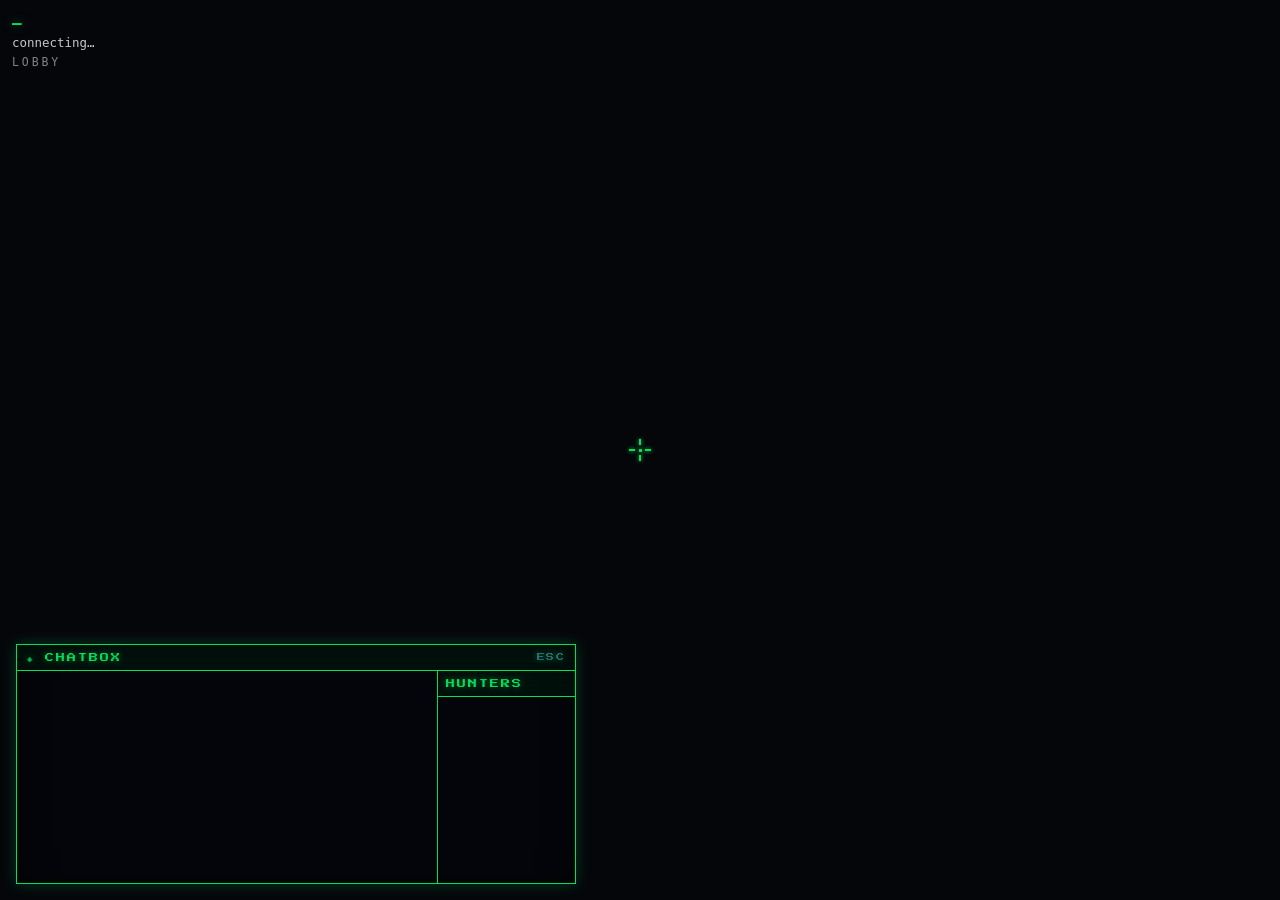
==== index.html @ 86e28a47 "Transfer-scan stage 2 fix, queue intro skip, accumulated lobby work Session changes: - Dematerialize" ====
<!doctype html>
<html lang="en">
<head>
<meta charset="utf-8" />
<meta name="viewport" content="width=device-width, initial-scale=1" />
<title>Gantz</title>
<link rel="preconnect" href="https://fonts.googleapis.com" />
<link href="https://fonts.googleapis.com/css2?family=Press+Start+2P&display=swap" rel="stylesheet" />
<link rel="stylesheet" href="style.css" />
</head>
<body>
<div id="hud">
  <div id="username">—</div>
  <div id="peers">connecting…</div>
  <div id="phase">LOBBY</div>
</div>
<div id="hint">WASD / arrows — walk · E — interact · T / Enter — chat · <a href="/3d.html" style="color:#c8142b;">[3D preview]</a></div>
<div id="chat">
  <div id="chat-header">
    <span id="chat-title">◈ CHATBOX</span>
    <span id="chat-esc-hint">ESC</span>
  </div>
  <div id="chat-body">
    <div id="chat-log-wrap">
      <div id="chat-log"></div>
    </div>
    <div id="chat-hunters">
      <div id="chat-hunters-hdr">HUNTERS</div>
      <div id="chat-hunters-list"></div>
    </div>
  </div>
  <form id="chat-form" autocomplete="off" style="display: none;">
    <input id="chat-input" type="text" maxlength="200" autocomplete="off" spellcheck="false" placeholder="Send a message…" />
    <button type="submit" id="chat-send-btn">SEND</button>
  </form>
</div>
<div id="gantz-menu" style="display: none;">
  <div class="menu-box">
    <div class="menu-logo">GANTZ</div>
    <div class="menu-subtitle">the black sphere addresses you</div>
    <div class="menu-options">
      <button id="menu-ready" class="menu-btn">Ready for Mission</button>
      <button id="menu-shop" class="menu-btn">Hundred Point Menu</button>
      <button id="menu-points" class="menu-btn">View Points</button>
    </div>
    <div class="menu-panel" id="menu-panel"></div>
    <div class="menu-footer">[ESC] or [E] to close</div>
  </div>
</div>
<div id="phase-overlay" class="phase-overlay" style="display: none;">
  <div class="po-box">
    <div class="po-label" id="po-label">BRIEFING</div>
    <div class="po-mission" id="po-mission">MISSION 1</div>
    <div class="po-divider"></div>
    <div class="po-content" id="po-content"></div>
    <div class="po-count" id="po-count"></div>
  </div>
</div>
<!-- legacy HUD stubs kept (hidden) because game.js still references them -->
<div id="mission-hud" style="display:none;">
  <span id="mh-timer"></span><span id="mh-info"></span><span id="mh-targets"></span>
</div>
<div id="weapon-hud" style="display:none;">
  <span id="wh-weapon"></span><span id="wh-points"></span>
</div>
<div id="toast-log"></div>

<!-- ─── Gantz Neural HUD ──────────────────────────────────────────── -->
<div id="gz-hud" data-view="fps" data-active="0" aria-hidden="true">

  <!-- SVG barrel distortion filter (FPS visor curve) -->
  <svg id="gz-visor-filter" aria-hidden="true">
    <defs>
      <filter id="gz-barrel">
        <feTurbulence type="fractalNoise" baseFrequency="0.02" numOctaves="1" seed="3"/>
        <feDisplacementMap in="SourceGraphic" scale="8"/>
      </filter>
    </defs>
  </svg>

  <!-- FPS visor chrome (vignette + scanlines + corner brackets) -->
  <div class="gz-visor">
    <div class="gz-vignette"></div>
    <div class="gz-scanlines"></div>
    <div class="gz-corner gz-tl"></div>
    <div class="gz-corner gz-tr"></div>
    <div class="gz-corner gz-bl"></div>
    <div class="gz-corner gz-br"></div>
  </div>

  <!-- TOP-LEFT : identity / phase -->
  <div class="gz-panel gz-ident" data-zone="tl">
    <div class="gz-ident-name" id="gz-ident-name">—</div>
    <div class="gz-ident-phase" id="gz-ident-phase">LOBBY</div>
    <div class="gz-ident-peers" id="gz-ident-peers"></div>
  </div>

  <!-- TOP-CENTER : chrono + transmission banner -->
  <div class="gz-panel gz-chrono" data-zone="tc">
    <div class="gz-chrono-head">
      <span class="gz-chrono-glyph">◢</span>
      <span>TIME LEFT</span>
      <span class="gz-chrono-modifier" id="gz-chrono-mod"></span>
    </div>
    <div class="gz-chrono-time">
      <span class="gz-chrono-digits" id="gz-chrono-digits">00:00</span><span class="gz-chrono-centi" id="gz-chrono-centi">.00</span>
    </div>
    <div class="gz-tx" id="gz-tx" aria-hidden="true">
      <div class="gz-tx-head">◈ GANTZ TRANSMISSION <span class="gz-tx-id" id="gz-tx-id">00:00:00</span></div>
      <div class="gz-tx-body" id="gz-tx-body"></div>
    </div>
  </div>

  <!-- BOTTOM-LEFT : target dossier -->
  <div class="gz-panel gz-dossier" data-zone="bl">
    <div class="gz-dossier-head">
      <span>TARGET</span>
      <span id="gz-dossier-count">0 / 0</span>
    </div>
    <canvas class="gz-dossier-portrait" id="gz-dossier-portrait" width="128" height="160"></canvas>
    <div class="gz-dossier-name" id="gz-dossier-name">—</div>
    <div class="gz-dossier-threat">
      <div class="gz-dossier-threat-label">THREAT</div>
      <div class="gz-dossier-threat-bar"><div id="gz-dossier-threat-fill"></div></div>
    </div>
    <div class="gz-dossier-status" id="gz-dossier-status">TRACKING</div>
  </div>

  <!-- TOP-RIGHT : radar -->
  <div class="gz-panel gz-radar" data-zone="tr">
    <canvas class="gz-radar-canvas" id="gz-radar-canvas" width="220" height="220"></canvas>
    <div class="gz-radar-head">
      <span>RADAR</span>
      <span class="gz-radar-scale" id="gz-radar-scale">30m</span>
    </div>
    <div class="gz-ambient" id="gz-ambient"></div>
  </div>

  <!-- BOTTOM-RIGHT : weapon + charge bar + points -->
  <div class="gz-panel gz-weapon" data-zone="br">
    <div class="gz-points-wrap">
      <div class="gz-points-label">POINTS</div>
      <div class="gz-points-value" id="gz-points-value">0</div>
      <div class="gz-points-delta" id="gz-points-delta"></div>
    </div>
    <div class="gz-weapon-name" id="gz-weapon-name">—</div>
    <div class="gz-weapon-state" id="gz-weapon-state">READY</div>
    <div class="gz-weapon-bar">
      <div class="gz-weapon-bar-fill" id="gz-weapon-bar-fill"></div>
      <div class="gz-weapon-bar-scan"></div>
    </div>
  </div>

  <!-- CENTER : reticle + civilian warning halo -->
  <div class="gz-reticle" id="gz-reticle" data-warn="idle">
    <div class="gz-reticle-dot"></div>
    <div class="gz-reticle-tick gz-t-top"></div>
    <div class="gz-reticle-tick gz-t-bottom"></div>
    <div class="gz-reticle-tick gz-t-left"></div>
    <div class="gz-reticle-tick gz-t-right"></div>
    <svg class="gz-reticle-arc" viewBox="0 0 100 100" aria-hidden="true">
      <circle cx="50" cy="50" r="30" />
    </svg>
    <div class="gz-reticle-label" id="gz-reticle-label"></div>
  </div>

  <!-- EDGE vignette used for civilian warning FIRE_ON_HUMAN -->
  <div class="gz-screen-flash" id="gz-screen-flash"></div>
  <div class="gz-screen-edge" id="gz-screen-edge"></div>

  <!-- World-space detonation countdown badges (filled by JS) -->
  <div class="gz-world-badges" id="gz-world-badges"></div>
</div>
<div id="gantz-prompt" class="world-prompt" style="display: none;">[E] Talk to Gantz</div>
<div id="door-prompt" class="world-prompt" style="display: none;">[E] Open door</div>
<div id="portal-prompt" class="world-prompt" style="display: none;">[E] Enter Jam Portal</div>
<div id="spectate-prompt" class="world-prompt spectate" style="display: none;"></div>
<div id="gun-flash"></div>
<canvas id="game"></canvas>
<script src="portal.js"></script>
<script type="module" src="game.js"></script>
</body>
</html>
---- style.css ----
:root {
  --bg: #05060a;
  --ink: #e8e8ee;
  --accent: #c8142b;
  --accent-dim: #5a0b15;
  --grid: #0e1320;
}

* { box-sizing: border-box; }

html, body {
  margin: 0;
  padding: 0;
  background: var(--bg);
  color: var(--ink);
  font-family: ui-monospace, Menlo, Consolas, monospace;
  height: 100%;
  overflow: hidden;
}

#game {
  position: fixed;
  inset: 0;
  width: 100vw;
  height: 100vh;
  display: block;
  background: var(--bg);
  cursor: crosshair;
}

#hud {
  position: fixed;
  top: 0.75rem;
  left: 0.75rem;
  font-size: 0.85rem;
  z-index: 10;
  pointer-events: none;
  line-height: 1.4;
}

/* When the new Gantz HUD is active (mission), hide the legacy HUD to avoid
   stacking two identity/phase panels in the top-left. */
#gz-hud[data-active="1"] ~ #hud,
body:has(#gz-hud[data-active="1"]) #hud {
  display: none;
}

#username {
  font-weight: 700;
  color: #00e05a;
  font-size: 1rem;
  text-shadow: 0 0 10px rgba(0, 224, 90, 0.55);
  letter-spacing: 0.06em;
}

#peers {
  opacity: 0.85;
  font-size: 0.78rem;
}

#peers.offline {
  color: #ff6b6b;
  opacity: 1;
}

#phase {
  margin-top: 0.15rem;
  font-size: 0.72rem;
  opacity: 0.55;
  letter-spacing: 0.25em;
}

#hint {
  display: none !important;
}

#gun-flash {
  position: fixed;
  inset: 0;
  pointer-events: none;
  opacity: 0;
  background: rgba(68, 170, 255, 0.18);
  z-index: 50;
}
@keyframes gunFlash {
  0%   { opacity: 1; }
  100% { opacity: 0; }
}
#gun-flash.active {
  animation: gunFlash 0.12s ease-out forwards;
}

/* Dynamic Gantz-green crosshair.
   --spread is updated per-frame from game.js: bumps up when firing, decays
   smoothly back to 0 when not. Each of the four ticks is pushed outward from
   center by (base gap + --spread). */
#crosshair { display: none !important; } /* replaced by #gz-reticle */
#crosshair.legacy-unused {
  --spread: 0px;
  --chg: #00e05a;
  position: fixed;
  left: 50%;
  top: 50%;
  width: 0;
  height: 0;
  z-index: 6;
  pointer-events: none;
}
#crosshair .ch-dot {
  position: absolute;
  left: -1px; top: -1px;
  width: 2px; height: 2px;
  background: var(--chg);
  box-shadow: 0 0 4px var(--chg);
}
#crosshair .ch-tick {
  position: absolute;
  background: var(--chg);
  box-shadow: 0 0 4px rgba(0, 224, 90, 0.7);
}
/* vertical ticks (top/bottom): 1.5px wide × 5px tall, gap 4px from center */
#crosshair .ch-top,
#crosshair .ch-bottom {
  width: 1.5px;
  height: 5px;
  left: -0.75px;
}
#crosshair .ch-top    { top: calc(-5px - 4px - var(--spread)); }
#crosshair .ch-bottom { top: calc(4px + var(--spread)); }
/* horizontal ticks (left/right): 5px wide × 1.5px tall */
#crosshair .ch-left,
#crosshair .ch-right {
  width: 5px;
  height: 1.5px;
  top: -0.75px;
}
#crosshair .ch-left  { left: calc(-5px - 4px - var(--spread)); }
#crosshair .ch-right { left: calc(4px + var(--spread)); }

.world-prompt {
  position: fixed;
  left: 50%;
  top: 55%;
  transform: translate(-50%, -50%);
  z-index: 8;
  pointer-events: none;
  background: rgba(5, 6, 10, 0.8);
  border: 1px solid #00e05a;
  color: #00e05a;
  padding: 0.4rem 0.8rem;
  font-family: ui-monospace, Menlo, Consolas, monospace;
  font-size: 0.9rem;
  font-weight: 700;
  letter-spacing: 0.15em;
  text-shadow: 0 0 10px rgba(0, 224, 90, 0.55);
  animation: promptPulse 1.2s ease-in-out infinite;
}

.world-prompt.spectate {
  border-color: #ff7080;
  color: #ff9aa5;
  animation: none;
  bottom: 28%;
  font-size: 0.85rem;
}

@keyframes promptPulse {
  0%, 100% { opacity: 0.6; }
  50%      { opacity: 1; }
}

/* ── Chat box — Gantz HUD panel (fades after 7s inactivity) ─────── */
#chat {
  position: fixed;
  bottom: 1rem;
  left: 1rem;
  width: 560px;
  z-index: 10;
  pointer-events: auto;
  font-family: 'Press Start 2P', ui-monospace, Menlo, Consolas, monospace;
  font-size: 11px;
  line-height: 1.45;
  letter-spacing: 0.04em;
  background: var(--gz-panel-bg);
  border: 1px solid var(--gz-panel-br);
  box-shadow: 0 0 14px var(--gz-glow), inset 0 0 30px rgba(0, 0, 0, 0.5);
  backdrop-filter: blur(1px);
  color: var(--gz-ink);
  opacity: 1;
  transition: opacity 1.2s ease;
}
#chat.chat-faded {
  opacity: 0;
  pointer-events: none;
}

/* Scanline overlay — matches .gz-panel::before */
#chat::before {
  content: '';
  position: absolute;
  inset: 0;
  background: repeating-linear-gradient(
    0deg,
    transparent 0, transparent 3px,
    rgba(0, 0, 0, 0.18) 3px, rgba(0, 0, 0, 0.18) 4px
  );
  pointer-events: none;
  mix-blend-mode: multiply;
  opacity: 0.45;
  z-index: 20;
}

/* Header bar */
#chat-header {
  display: flex;
  justify-content: space-between;
  align-items: center;
  padding: 6px 10px;
  border-bottom: 1px solid var(--gz-panel-br);
  background: rgba(0, 35, 15, 0.35);
  color: var(--gz-green);
  font-size: 9px;
  letter-spacing: 0.22em;
  text-transform: uppercase;
  text-shadow: 0 0 6px rgba(0, 224, 90, 0.5);
  position: relative;
  z-index: 1;
}
#chat-esc-hint { color: var(--gz-cyan-dim); font-size: 8px; letter-spacing: 0.18em; }

/* Body: log + hunters sidebar */
#chat-body {
  display: flex;
  flex-direction: row;
  position: relative;
  z-index: 1;
}

/* Scrollable message area */
#chat-log-wrap {
  flex: 1;
  height: 13.25rem;  /* ~8 message rows visible; scrolls beyond that */
  overflow-y: auto;
  pointer-events: auto;
  scrollbar-width: thin;
  scrollbar-color: rgba(0,224,90,0.35) rgba(0,0,0,0.4);
}
#chat-log-wrap::-webkit-scrollbar { width: 4px; }
#chat-log-wrap::-webkit-scrollbar-track { background: rgba(0,0,0,0.4); }
#chat-log-wrap::-webkit-scrollbar-thumb { background: rgba(0,224,90,0.4); border-radius: 0; }

#chat-log {
  display: flex;
  flex-direction: column;
  gap: 0.10rem;
  padding: 0.3rem 0.4rem;
}

/* Individual messages */
.chat-msg {
  color: var(--gz-ink);
  padding: 3px 6px;
  border-left: 2px solid var(--gz-panel-br);
  word-break: break-word;
}
.chat-ts {
  color: var(--gz-cyan-dim);
  font-size: 8px;
  letter-spacing: 0.08em;
  margin-right: 0.3rem;
}
.chat-u {
  font-weight: 700;
  letter-spacing: 0.06em;
}
.chat-msg.chat-system {
  border-left-color: #666;
  color: #888;
  font-style: italic;
}

/* Hunters sidebar */
#chat-hunters {
  display: flex;
  flex-direction: column;
  width: 138px;
  min-width: 138px;
  border-left: 1px solid var(--gz-panel-br);
}
#chat-hunters-hdr {
  padding: 6px 8px;
  border-bottom: 1px solid var(--gz-panel-br);
  color: var(--gz-green);
  font-size: 9px;
  letter-spacing: 0.22em;
  text-transform: uppercase;
  background: rgba(0, 35, 15, 0.35);
  text-shadow: 0 0 6px rgba(0, 224, 90, 0.5);
}
#chat-hunters-list {
  flex: 1;
  overflow-y: auto;
  padding: 0.3rem 0.45rem;
  display: flex;
  flex-direction: column;
  gap: 0.20rem;
  scrollbar-width: thin;
  scrollbar-color: rgba(0,224,90,0.3) transparent;
}
.chat-hunter {
  font-size: 0.73rem;
  padding: 0.10rem 0;
  white-space: nowrap;
  overflow: hidden;
  text-overflow: ellipsis;
  display: flex;
  align-items: center;
  gap: 0.25rem;
}
.hunter-icon {
  flex-shrink: 0;
  font-style: normal;
}
.chat-hunter-local {
  color: var(--g-bright) !important;
  font-weight: 700;
}

/* Input form — hidden until T is pressed */
#chat-form {
  pointer-events: auto;
  margin: 0;
  display: none;
  flex-direction: row;
  border-top: 1px solid var(--gz-panel-br);
  position: relative;
  z-index: 1;
}
#chat-input {
  flex: 1;
  background: rgba(0, 8, 4, 0.9);
  border: none;
  border-right: 1px solid var(--gz-panel-br);
  color: var(--gz-green);
  font-family: inherit;
  font-size: 10px;
  letter-spacing: 0.05em;
  padding: 8px 10px;
  outline: none;
  caret-color: var(--gz-green);
}
#chat-input::placeholder { color: var(--gz-cyan-dim); opacity: 1; letter-spacing: 0.12em; }
#chat-input:focus        { background: rgba(0, 14, 7, 0.95); }
#chat-send-btn {
  background: transparent;
  border: none;
  color: var(--gz-green);
  font-family: inherit;
  font-size: 9px;
  letter-spacing: 0.22em;
  padding: 8px 12px;
  cursor: pointer;
  text-transform: uppercase;
  text-shadow: 0 0 6px rgba(0, 224, 90, 0.5);
  transition: background 80ms, color 80ms;
}
#chat-send-btn:hover { background: var(--gz-green); color: #000; text-shadow: none; }


/* ── Gantz menu — CRT terminal aesthetic ─────────────────────────── */
:root {
  --g: #00e05a;          /* phosphor green */
  --g-dim: #006628;      /* dim green */
  --g-bright: #80ffb0;   /* highlight green */
  --g-glow: rgba(0,224,90,0.35);
}

@keyframes crt-flicker {
  0%,89%,91%,93%,100% { opacity: 1; }
  90%  { opacity: 0.94; }
  92%  { opacity: 0.97; }
}

@keyframes blink {
  0%,49% { opacity: 1; } 50%,100% { opacity: 0; }
}

#gantz-menu {
  /* Menu is now rendered on the ball canvas — always hide the HTML panel. */
  display: none !important;
}

.menu-box {
  position: relative;
  pointer-events: auto;
  width: 100%;
  max-height: 80vh;
  overflow: auto;
  background: #000;
  border: 1px solid var(--g);
  box-shadow: 0 0 0 1px #000, 0 0 30px var(--g-glow), inset 0 0 60px rgba(0,0,0,0.8);
  padding: 2rem 2rem 1.4rem;
  font-family: ui-monospace, Menlo, Consolas, monospace;
  color: var(--g);
  animation: crt-flicker 12s infinite;
  scrollbar-width: thin;
  scrollbar-color: var(--g-dim) #000;
}

/* Scanline overlay */
.menu-box::after {
  content: '';
  position: absolute;
  inset: 0;
  background: repeating-linear-gradient(
    0deg,
    transparent,
    transparent 3px,
    rgba(0,0,0,0.18) 3px,
    rgba(0,0,0,0.18) 4px
  );
  pointer-events: none;
  z-index: 10;
}

.menu-logo {
  font-size: 2.4rem;
  font-weight: 900;
  letter-spacing: 0.55em;
  color: var(--g-bright);
  text-align: center;
  text-shadow: 0 0 8px var(--g-bright), 0 0 30px var(--g-glow);
  padding-right: 0.55em; /* compensate letter-spacing */
}

.menu-subtitle {
  text-align: center;
  font-size: 0.70rem;
  color: var(--g-dim);
  letter-spacing: 0.22em;
  margin-top: 0.2rem;
  margin-bottom: 0.5rem;
}

/* Divider line */
.menu-box hr, .menu-divider {
  border: none;
  border-top: 1px solid var(--g-dim);
  margin: 0.8rem 0;
}

.menu-options {
  display: flex;
  flex-direction: column;
  gap: 0;
  margin-bottom: 0;
  border: 1px solid var(--g-dim);
}

.menu-btn {
  background: transparent;
  border: none;
  border-bottom: 1px solid var(--g-dim);
  color: var(--g);
  font-family: inherit;
  font-size: 0.88rem;
  padding: 0.6rem 0.9rem;
  cursor: pointer;
  text-align: left;
  letter-spacing: 0.10em;
  text-transform: uppercase;
  transition: background 60ms, color 60ms;
  position: relative;
}
.menu-btn:last-child { border-bottom: none; }

.menu-btn::before {
  content: '> ';
  color: var(--g-dim);
}

.menu-btn:hover {
  background: var(--g);
  color: #000;
}
.menu-btn:hover::before { color: #000; }

.menu-btn.active {
  background: rgba(0,224,90,0.12);
  color: var(--g-bright);
}
.menu-btn.active::before { color: var(--g-bright); }

.menu-btn:disabled {
  opacity: 0.28;
  cursor: not-allowed;
}
.menu-btn:disabled:hover {
  background: transparent;
  color: var(--g);
}
.menu-btn:disabled:hover::before { color: var(--g-dim); }

.menu-panel {
  min-height: 100px;
  border: 1px solid var(--g-dim);
  border-top: none;
  padding: 0.75rem 0.9rem;
  font-size: 0.82rem;
  line-height: 1.55;
  color: var(--g);
}

.menu-section-title {
  font-size: 0.72rem;
  letter-spacing: 0.32em;
  color: var(--g-dim);
  text-transform: uppercase;
  margin-bottom: 0.6rem;
  border-bottom: 1px solid var(--g-dim);
  padding-bottom: 0.3rem;
}

.menu-info { font-size: 0.83rem; color: var(--g); }
.menu-info.dim { color: var(--g-dim); font-size: 0.76rem; margin-bottom: 0.5rem; }
.menu-hint { color: var(--g-dim); font-size: 0.76rem; }
.menu-hint::before { content: '_ '; animation: blink 1.1s step-end infinite; }
.menu-info .accent { color: var(--g-bright); font-weight: 700; }

.pt-list {
  display: flex;
  flex-direction: column;
  gap: 0;
  margin-top: 0.5rem;
  font-size: 0.80rem;
  border: 1px solid var(--g-dim);
}

.pt-row {
  display: grid;
  grid-template-columns: 1fr auto 72px;
  gap: 0.8rem;
  padding: 0.3rem 0.5rem;
  border-bottom: 1px solid rgba(0,102,40,0.4);
}
.pt-row:last-child { border-bottom: none; }

.pt-row.self  { background: rgba(0,224,90,0.07); color: var(--g-bright); }
.pt-row.human { color: var(--g); }
.pt-row.npc   { color: var(--g-dim); }

.pt-points { color: var(--g-bright); font-weight: 700; }
.pt-ready  { color: var(--g-dim); text-align: right; letter-spacing: 0.15em; }
.pt-ready.on { color: var(--g-bright); }

.menu-footer {
  margin-top: 0.75rem;
  text-align: right;
  color: var(--g-dim);
  font-size: 0.68rem;
  letter-spacing: 0.22em;
  text-transform: uppercase;
}

.shop-list {
  display: flex;
  flex-direction: column;
  gap: 0;
  margin: 0.5rem 0;
  border: 1px solid var(--g-dim);
}

.shop-btn {
  pointer-events: auto;
  display: grid;
  grid-template-columns: 1fr auto;
  align-items: center;
  gap: 0.5rem;
  background: transparent;
  border: none;
  border-bottom: 1px solid rgba(0,102,40,0.5);
  color: var(--g);
  font-family: inherit;
  font-size: 0.83rem;
  padding: 0.5rem 0.7rem;
  cursor: pointer;
  transition: background 60ms, color 60ms;
  letter-spacing: 0.06em;
  text-align: left;
}
.shop-btn:last-child { border-bottom: none; }
.shop-btn::before { content: '> '; color: var(--g-dim); }
.shop-btn:hover { background: var(--g); color: #000; }
.shop-btn:hover::before { color: #000; }
.shop-btn:hover .sb-cost { color: #000; }
.shop-btn:disabled, .shop-btn.disabled { opacity: 0.28; cursor: not-allowed; }
.shop-btn:disabled:hover { background: transparent; color: var(--g); }

.sb-cost { color: var(--g-bright); font-weight: 700; }

.shop-result {
  margin-top: 0.5rem;
  padding: 0.3rem 0.6rem;
  font-size: 0.78rem;
  min-height: 1.2rem;
  border-left: 2px solid transparent;
}
.shop-result.ok  { color: var(--g-bright); border-left-color: var(--g-bright); }
.shop-result.bad { color: #ff4455; border-left-color: #ff4455; }

/* Phase overlay (briefing / debrief) — content moved to ball canvas */
#phase-overlay { display: none !important; }
.phase-overlay {
  position: fixed;
  inset: 0;
  z-index: 15;
  pointer-events: none;
  display: flex;
  align-items: center;
  justify-content: center;
  background: rgba(3, 4, 8, 0.45);
  backdrop-filter: blur(2px);
  animation: poFade 180ms ease-out;
}

@keyframes poFade {
  from { opacity: 0; transform: scale(0.98); }
  to   { opacity: 1; transform: scale(1); }
}

.po-box {
  width: min(540px, 92vw);
  background: linear-gradient(180deg, #080a14 0%, #04050a 100%);
  border: 1px solid var(--accent);
  box-shadow: 0 0 40px rgba(200, 20, 43, 0.35);
  padding: 1.4rem 1.6rem 1.1rem;
  color: var(--ink);
  font-family: ui-monospace, Menlo, Consolas, monospace;
}

.po-label {
  font-size: 0.78rem;
  letter-spacing: 0.35em;
  color: var(--accent);
  text-align: center;
}

.po-mission {
  font-size: 1.4rem;
  font-weight: 900;
  letter-spacing: 0.22em;
  text-align: center;
  margin: 0.2rem 0 0.6rem;
}

.po-divider {
  height: 1px;
  background: linear-gradient(90deg, transparent, var(--accent), transparent);
  margin: 0.2rem 0 0.7rem;
  opacity: 0.55;
}

.po-content {
  font-size: 0.85rem;
  line-height: 1.5;
  padding: 0.3rem 0.2rem;
  opacity: 0.92;
}

.po-content .section {
  font-size: 0.72rem;
  letter-spacing: 0.28em;
  color: var(--accent);
  margin: 0.35rem 0 0.25rem;
}

.po-content .target {
  display: flex;
  gap: 0.7rem;
  align-items: flex-start;
  background: rgba(200, 20, 43, 0.08);
  border-left: 2px solid var(--accent);
  padding: 0.35rem 0.55rem 0.35rem 0.4rem;
  margin: 0.2rem 0;
}

.po-content .target.conditions-target {
  display: block;
  padding: 0.3rem 0.55rem;
}

.po-content .alien-portrait {
  display: block;
  flex-shrink: 0;
  width: 110px;
  height: 140px;
  image-rendering: pixelated;
  border: 1px solid rgba(200, 20, 43, 0.35);
  background: #080a12;
}

.po-content .target-info {
  flex: 1;
  min-width: 0;
  padding-top: 0.15rem;
}

.po-content .target-count {
  color: var(--accent);
  font-weight: bold;
}

.po-content .target-hint {
  opacity: 0.6;
  font-size: 0.78rem;
  margin-top: 0.2rem;
  line-height: 1.4;
}

.po-content .tally {
  display: grid;
  grid-template-columns: 1fr auto;
  padding: 0.2rem 0.4rem;
  border-left: 2px solid #2a3050;
  margin: 0.12rem 0;
  background: rgba(10, 14, 24, 0.45);
}

.po-content .tally .v { color: #ffcc55; }

.po-count {
  text-align: right;
  font-size: 0.82rem;
  margin-top: 0.7rem;
  color: var(--accent);
  letter-spacing: 0.15em;
}

.po-count .dim { opacity: 0.5; }

/* Legacy mission HUD — fully replaced by #gz-hud */
#mission-hud { display: none !important; }
#mission-hud.legacy-unused {
  position: fixed;
  top: 0.75rem;
  left: 50%;
  transform: translateX(-50%);
  z-index: 10;
  pointer-events: none;
}

.mh-box {
  background: rgba(3, 4, 8, 0.78);
  border: 1px solid var(--accent);
  padding: 0.45rem 1rem;
  text-align: center;
  box-shadow: 0 0 20px rgba(200, 20, 43, 0.25);
}

.mh-timer {
  font-size: 1.6rem;
  font-weight: 900;
  letter-spacing: 0.2em;
  color: var(--accent);
  font-family: ui-monospace, Menlo, Consolas, monospace;
}

.mh-timer.urgent {
  animation: mhUrgent 600ms ease-in-out infinite;
}

@keyframes mhUrgent {
  0%, 100% { color: var(--accent); text-shadow: 0 0 8px rgba(200, 20, 43, 0.4); }
  50%      { color: #ff7080; text-shadow: 0 0 18px rgba(255, 64, 96, 0.8); }
}

.mh-info {
  font-size: 0.72rem;
  letter-spacing: 0.22em;
  opacity: 0.6;
  margin-top: 0.1rem;
}

.mh-targets {
  margin-top: 0.3rem;
  font-size: 0.75rem;
  border-top: 1px solid rgba(200, 20, 43, 0.3);
  padding-top: 0.25rem;
  min-width: 180px;
}

.mh-targets .t-row {
  display: flex;
  justify-content: space-between;
  gap: 0.5rem;
  padding: 0.05rem 0;
}

.mh-targets .t-row.dead { opacity: 0.35; text-decoration: line-through; color: #3ae070; }

#weapon-hud {
  display: none !important;
}

.wh-slot {
  background: rgba(5, 6, 10, 0.85);
  border: 1px solid var(--accent);
  padding: 0.45rem 0.9rem;
  font-size: 0.92rem;
  letter-spacing: 0.2em;
  font-weight: 700;
  color: var(--accent);
  text-shadow: 0 0 8px rgba(200, 20, 43, 0.5);
}

.wh-points {
  background: rgba(5, 6, 10, 0.75);
  border: 1px solid rgba(255, 204, 85, 0.45);
  padding: 0.2rem 0.6rem;
  font-size: 0.8rem;
  color: #ffcc55;
  letter-spacing: 0.15em;
}

#toast-log {
  position: fixed;
  top: 7rem;
  left: 50%;
  transform: translateX(-50%);
  z-index: 11;
  display: flex;
  flex-direction: column;
  gap: 0.3rem;
  align-items: center;
  pointer-events: none;
}

.toast {
  background: rgba(5, 6, 10, 0.88);
  border-left: 3px solid var(--accent);
  padding: 0.35rem 0.75rem;
  font-size: 0.8rem;
  letter-spacing: 0.08em;
  animation: toastIn 200ms ease-out;
}

.toast.kill { color: #ffcc55; border-color: #ffcc55; }
.toast.warn { color: #ff7080; }
.toast.info { color: #e8e8ee; }

@keyframes toastIn {
  from { opacity: 0; transform: translateY(-10px); }
  to   { opacity: 1; transform: translateY(0); }
}

/* ─── Gantz Neural HUD ──────────────────────────────────────────────
   Layout: five anchor zones (tl / tc / tr / bl / br) + center reticle.
   Mode swap via `#gz-hud[data-view="fps" | "tps"]`.
   Active gate via `#gz-hud[data-active="1"]` (set during MISSION).
   Palette: cold cyan + Gantz red, on near-black, with phosphor green
   for radar + civilian warning.                                       */
:root {
  --gz-ink:      #d6f2ff;
  --gz-cyan:     #6ff0ff;
  --gz-cyan-dim: #2a6c80;
  --gz-cyan-bg:  rgba(20, 40, 56, 0.55);
  --gz-red:      #ff2040;
  --gz-red-dim:  #5a0b15;
  --gz-amber:    #ffb040;
  --gz-green:    #00e05a;
  --gz-gold:     #ffd858;
  --gz-panel-bg: rgba(3, 6, 12, 0.72);
  --gz-panel-br: #00e05a;
  --gz-glow:     rgba(0, 224, 90, 0.25);
}

#gz-hud {
  position: fixed;
  inset: 0;
  z-index: 9;
  pointer-events: none;
  font-family: 'Press Start 2P', ui-monospace, Menlo, Consolas, monospace;
  color: var(--gz-ink);
  opacity: 1;
  transition: opacity 240ms ease;
}

/* Active gate hides every element individually (not just the container)
   so the pre-mission frame doesn't flash any HUD. The reticle is exempt —
   it stays visible in the lobby so the player still has a crosshair. */
#gz-hud[data-active="0"] .gz-panel,
#gz-hud[data-active="0"] .gz-visor,
#gz-hud[data-active="0"] .gz-screen-flash,
#gz-hud[data-active="0"] .gz-screen-edge,
#gz-hud[data-active="0"] .gz-world-badges { opacity: 0 !important; }

#gz-visor-filter {
  position: fixed;
  inset: 0;
  width: 0; height: 0;
  pointer-events: none;
}

/* ── FPS visor chrome ─────────────────────────────────────────── */
.gz-visor {
  position: absolute;
  inset: 0;
  pointer-events: none;
  opacity: 0;
  transition: opacity 280ms ease;
}
#gz-hud[data-view="fps"] .gz-visor { opacity: 1; }
.gz-vignette {
  position: absolute; inset: 0;
  background:
    radial-gradient(ellipse at center, transparent 55%, rgba(0, 10, 20, 0.55) 100%),
    radial-gradient(ellipse at center, rgba(111, 240, 255, 0.02) 50%, transparent 75%);
}
.gz-scanlines {
  position: absolute; inset: 0;
  background: repeating-linear-gradient(
    0deg,
    transparent 0, transparent 2px,
    rgba(0, 0, 0, 0.22) 2px, rgba(0, 0, 0, 0.22) 3px
  );
  mix-blend-mode: multiply;
  opacity: 0.55;
}
.gz-corner {
  position: absolute;
  width: 28px; height: 28px;
  border: 1px solid var(--gz-cyan);
  opacity: 0.55;
  box-shadow: 0 0 6px var(--gz-glow);
}
.gz-tl { top: 14px;    left: 14px;    border-right: none; border-bottom: none; }
.gz-tr { top: 14px;    right: 14px;   border-left: none;  border-bottom: none; }
.gz-bl { bottom: 14px; left: 14px;    border-right: none; border-top: none; }
.gz-br { bottom: 14px; right: 14px;   border-left: none;  border-top: none; }
#gz-hud[data-view="tps"] .gz-corner { opacity: 0.18; }

/* ── Panel base ──────────────────────────────────────────────── */
.gz-panel {
  position: absolute;
  background: var(--gz-panel-bg);
  border: 1px solid var(--gz-panel-br);
  padding: 8px 10px;
  font-size: 11px;
  letter-spacing: 0.08em;
  line-height: 1.3;
  box-shadow: 0 0 14px rgba(0, 0, 0, 0.55), inset 0 0 30px rgba(0, 0, 0, 0.5);
  backdrop-filter: blur(1px);
  transition: left 380ms cubic-bezier(.22,1,.36,1),
              right 380ms cubic-bezier(.22,1,.36,1),
              top 380ms cubic-bezier(.22,1,.36,1),
              bottom 380ms cubic-bezier(.22,1,.36,1),
              transform 380ms cubic-bezier(.22,1,.36,1),
              opacity 240ms ease;
}
.gz-panel::before {
  content: '';
  position: absolute;
  inset: 0;
  background: repeating-linear-gradient(
    0deg,
    transparent 0, transparent 3px,
    rgba(0, 0, 0, 0.18) 3px, rgba(0, 0, 0, 0.18) 4px
  );
  pointer-events: none;
  mix-blend-mode: multiply;
  opacity: 0.45;
}

/* ── Zone anchors: FPS (tight) vs TPS (corner-hugging) ────────── */
#gz-hud[data-view="fps"] [data-zone="tl"] { top: 1.2rem;  left: 1.2rem; }
#gz-hud[data-view="fps"] [data-zone="tc"] { top: 1.0rem;  left: 50%; transform: translateX(-50%); }
#gz-hud[data-view="fps"] [data-zone="tr"] { top: 1.2rem;  right: 1.2rem; }
#gz-hud[data-view="fps"] [data-zone="bl"] { bottom: 1.2rem; left: 1.2rem; transition: bottom 1.2s ease; }
#gz-hud[data-view="fps"] [data-zone="br"] { bottom: 1.2rem; right: 1.2rem; }

#gz-hud[data-view="tps"] [data-zone="tl"] { top: 0.6rem;  left: 0.6rem; }
#gz-hud[data-view="tps"] [data-zone="tc"] { top: 0.5rem;  left: 50%; transform: translateX(-50%); }
#gz-hud[data-view="tps"] [data-zone="tr"] { top: 0.6rem;  right: 0.6rem; }
#gz-hud[data-view="tps"] [data-zone="bl"] { bottom: 0.6rem; left: 0.6rem; transition: bottom 1.2s ease; }
#gz-hud[data-view="tps"] [data-zone="br"] { bottom: 0.6rem; right: 0.6rem; }

/* Lift bottom-left HUD zone (alien dossier) above the chat box while chat is visible. */
#chat:not(.chat-faded) ~ #gz-hud[data-view="fps"] [data-zone="bl"] { bottom: calc(1.2rem + 250px); }
#chat:not(.chat-faded) ~ #gz-hud[data-view="tps"] [data-zone="bl"] { bottom: calc(0.6rem + 250px); }

/* ── Identity panel (tl) ──────────────────────────────────────── */
.gz-ident { min-width: 160px; }
.gz-ident-name {
  color: #00e05a;
  font-size: 12px;
  letter-spacing: 0.12em;
  text-shadow: 0 0 8px rgba(0, 224, 90, 0.5);
}
.gz-ident-phase {
  font-size: 9px;
  letter-spacing: 0.25em;
  color: var(--gz-cyan-dim);
  margin-top: 4px;
}
.gz-ident-peers {
  font-size: 9px;
  color: var(--gz-cyan);
  opacity: 0.65;
  margin-top: 3px;
}

/* ── Chrono (tc) ──────────────────────────────────────────────── */
.gz-chrono {
  text-align: center;
  border-color: #00e05a;
  box-shadow: 0 0 14px rgba(0, 224, 90, 0.25), inset 0 0 30px rgba(0, 0, 0, 0.5);
}
.gz-chrono-head {
  font-size: 9px;
  letter-spacing: 0.3em;
  color: #00e05a;
  display: flex;
  justify-content: center;
  align-items: center;
  gap: 6px;
}
.gz-chrono-glyph { color: #00e05a; }
.gz-chrono-modifier {
  margin-left: 10px;
  color: var(--gz-amber);
  letter-spacing: 0.2em;
}
.gz-chrono-time {
  margin-top: 4px;
  font-size: 28px;
  color: var(--gz-ink);
  letter-spacing: 0.12em;
  text-shadow: 0 0 12px var(--gz-glow);
  font-weight: 900;
}
.gz-chrono-centi {
  font-size: 40%;
  color: var(--gz-cyan);
  margin-left: 4px;
  opacity: 0.85;
}
.gz-chrono.warn .gz-chrono-time { color: var(--gz-amber); text-shadow: 0 0 14px rgba(255, 176, 64, 0.5); }
.gz-chrono.crit .gz-chrono-time {
  color: var(--gz-red);
  text-shadow: 0 0 18px rgba(255, 32, 64, 0.7);
  animation: gzChronoPulse 520ms ease-in-out infinite;
}
@keyframes gzChronoPulse {
  0%, 100% { transform: scale(1); filter: brightness(1); }
  50%      { transform: scale(1.04); filter: brightness(1.35); }
}
.gz-chrono-digits.jitter { animation: gzDigitJitter 80ms steps(2, end); }
@keyframes gzDigitJitter {
  0%   { transform: translateY(0); }
  40%  { transform: translateY(-2px); filter: invert(1); }
  100% { transform: translateY(0); }
}

/* CRIT full-screen edge border when chrono is red */
#gz-hud.crit-edge::after {
  content: '';
  position: absolute;
  inset: 0;
  border: 2px solid var(--gz-red);
  box-shadow: inset 0 0 30px rgba(255, 32, 64, 0.4);
  pointer-events: none;
  animation: gzCritEdge 520ms ease-in-out infinite;
}
@keyframes gzCritEdge {
  0%, 100% { opacity: 0.55; }
  50%      { opacity: 1; }
}

/* ── Transmission banner (under chrono) ───────────────────────── */
.gz-tx {
  display: none;
  margin-top: 6px;
  min-width: 320px;
  max-width: 560px;
  padding: 6px 8px;
  background: rgba(3, 6, 12, 0.92);
  border: 1px solid var(--gz-red);
  box-shadow: 0 0 20px rgba(255, 32, 64, 0.3);
  text-align: left;
  opacity: 0;
  transform: translateY(-6px);
  transition: opacity 200ms ease, transform 200ms ease;
  pointer-events: none;
}
.gz-tx.show { display: block; opacity: 1; transform: translateY(0); }
.gz-tx.glitch { animation: gzTxGlitch 80ms steps(2, end); }
@keyframes gzTxGlitch {
  0%   { transform: translate(0, 0); filter: hue-rotate(0deg); }
  50%  { transform: translate(-2px, 1px); filter: hue-rotate(30deg) saturate(1.5); }
  100% { transform: translate(0, 0); }
}
.gz-tx-head {
  font-size: 9px;
  letter-spacing: 0.22em;
  color: var(--gz-red);
  opacity: 0.85;
  margin-bottom: 4px;
  display: flex;
  justify-content: space-between;
}
.gz-tx-id { color: #007030; font-size: 8px; }
.gz-tx-body {
  font-size: 11px;
  line-height: 1.5;
  color: #a0ffcc;
  white-space: pre-wrap;
  text-shadow: 0 0 6px rgba(255, 32, 64, 0.4);
}
.gz-tx-body::after {
  content: '▌';
  color: var(--gz-red);
  animation: gzCursor 0.6s step-end infinite;
  margin-left: 2px;
}
.gz-tx.done .gz-tx-body::after { content: ''; }
@keyframes gzCursor { 0%,49% { opacity: 1; } 50%,100% { opacity: 0; } }

/* ── Target Dossier (tr) ──────────────────────────────────────── */
.gz-dossier { width: 150px; padding: 6px 8px 8px; }
.gz-dossier-head {
  font-size: 9px;
  letter-spacing: 0.22em;
  color: var(--gz-red);
  display: flex;
  justify-content: space-between;
  margin-bottom: 4px;
}
.gz-dossier-head span:last-child { color: var(--gz-gold); letter-spacing: 0.12em; }
.gz-dossier-portrait {
  display: block;
  width: 134px;
  height: 160px;
  image-rendering: pixelated;
  border: 1px solid rgba(255, 32, 64, 0.45);
  background: #080a12;
  margin: 0 auto;
  filter: saturate(1.05) contrast(1.05);
}
.gz-dossier-name {
  font-size: 10px;
  color: var(--gz-ink);
  margin-top: 5px;
  text-align: center;
  letter-spacing: 0.10em;
}
.gz-dossier-threat {
  margin-top: 4px;
  font-size: 8px;
  letter-spacing: 0.2em;
  color: var(--gz-cyan-dim);
}
.gz-dossier-threat-label { margin-bottom: 2px; }
.gz-dossier-threat-bar {
  height: 4px;
  background: rgba(255, 32, 64, 0.15);
  border: 1px solid rgba(255, 32, 64, 0.35);
  overflow: hidden;
}
.gz-dossier-threat-bar > div {
  height: 100%;
  background: linear-gradient(90deg, var(--gz-amber), var(--gz-red));
  box-shadow: 0 0 8px rgba(255, 32, 64, 0.6);
  width: 0%;
  transition: width 300ms ease;
}
.gz-dossier-status {
  margin-top: 4px;
  font-size: 8px;
  letter-spacing: 0.28em;
  color: var(--gz-green);
  text-align: center;
}
.gz-dossier-status.dead { color: var(--gz-cyan-dim); text-decoration: line-through; }

#gz-hud[data-view="tps"] .gz-dossier { width: 118px; }
#gz-hud[data-view="tps"] .gz-dossier-portrait { width: 104px; height: 124px; }

/* ── Radar (bl) ──────────────────────────────────────────────── */
.gz-radar { width: 240px; padding: 6px; }
.gz-radar-canvas {
  display: block;
  width: 228px;
  height: 228px;
  image-rendering: pixelated;
}
.gz-radar-head {
  position: absolute;
  top: 6px; left: 10px; right: 10px;
  display: flex;
  justify-content: space-between;
  font-size: 9px;
  letter-spacing: 0.22em;
  color: var(--gz-green);
  text-shadow: 0 0 4px rgba(0, 224, 90, 0.5);
  pointer-events: none;
}
.gz-radar-scale { color: var(--gz-cyan-dim); letter-spacing: 0.08em; }

.gz-ambient {
  margin-top: 4px;
  font-size: 9px;
  color: var(--gz-cyan-dim);
  letter-spacing: 0.05em;
  min-height: 2.2em;
  line-height: 1.4;
  white-space: pre-line;
  border-top: 1px solid rgba(111, 240, 255, 0.18);
  padding-top: 3px;
}

#gz-hud[data-view="tps"] .gz-radar { width: 260px; }
#gz-hud[data-view="tps"] .gz-radar-canvas { width: 248px; height: 248px; }

/* ── Weapon panel (br) ───────────────────────────────────────── */
.gz-weapon { min-width: 260px; text-align: right; }
.gz-points-wrap {
  position: relative;
  padding-bottom: 6px;
  margin-bottom: 6px;
  border-bottom: 1px solid rgba(255, 216, 88, 0.25);
}
.gz-points-label {
  font-size: 8px;
  letter-spacing: 0.28em;
  color: var(--gz-cyan-dim);
}
.gz-points-value {
  font-size: 24px;
  color: var(--gz-gold);
  text-shadow: 0 0 12px rgba(255, 216, 88, 0.55);
  letter-spacing: 0.10em;
  font-weight: 900;
}
.gz-points-delta {
  position: absolute;
  right: 0;
  top: -4px;
  font-size: 10px;
  color: var(--gz-gold);
  opacity: 0;
  pointer-events: none;
}
.gz-points-delta.gain { color: var(--gz-gold); animation: gzDeltaFloat 900ms ease-out forwards; }
.gz-points-delta.bonus { color: var(--gz-cyan); animation: gzDeltaFloat 900ms ease-out forwards; }
.gz-points-delta.loss  { color: var(--gz-red);  animation: gzDeltaFloat 900ms ease-out forwards; }
@keyframes gzDeltaFloat {
  0%   { opacity: 0; transform: translateY(0); }
  15%  { opacity: 1; transform: translateY(-2px); }
  100% { opacity: 0; transform: translateY(-24px); }
}
.gz-weapon-name {
  font-size: 13px;
  color: var(--gz-red);
  text-shadow: 0 0 8px rgba(255, 32, 64, 0.4);
  letter-spacing: 0.14em;
}
.gz-weapon-state {
  font-size: 9px;
  letter-spacing: 0.28em;
  color: var(--gz-green);
  margin-top: 3px;
  text-shadow: 0 0 6px rgba(0, 224, 90, 0.5);
}
.gz-weapon-state.cycling { color: var(--gz-amber); text-shadow: 0 0 6px rgba(255, 176, 64, 0.45); }
.gz-weapon-state.vent    { color: var(--gz-red); animation: gzCursor 260ms step-end infinite; }
.gz-weapon-bar {
  position: relative;
  margin-top: 5px;
  height: 10px;
  background: rgba(111, 240, 255, 0.08);
  border: 1px solid rgba(111, 240, 255, 0.35);
  overflow: hidden;
}
.gz-weapon-bar-fill {
  position: absolute;
  top: 0; left: 0; bottom: 0;
  width: 0%;
  background: linear-gradient(90deg, var(--gz-cyan) 0%, #b0f0ff 100%);
  box-shadow: 0 0 10px rgba(111, 240, 255, 0.65);
  transition: width 60ms linear, background 160ms;
}
.gz-weapon-bar.ready .gz-weapon-bar-fill {
  background: linear-gradient(90deg, var(--gz-green) 0%, #80ffb0 100%);
  box-shadow: 0 0 10px rgba(0, 224, 90, 0.65);
}
.gz-weapon-bar-scan {
  position: absolute;
  inset: 0;
  background: repeating-linear-gradient(
    90deg,
    transparent 0, transparent 8px,
    rgba(0, 0, 0, 0.35) 8px, rgba(0, 0, 0, 0.35) 9px
  );
  pointer-events: none;
}

/* ── Center reticle ──────────────────────────────────────────── */
.gz-reticle {
  position: absolute;
  left: 50%; top: 50%;
  width: 0; height: 0;
  pointer-events: none;
  z-index: 11;
  --gz-r-col: var(--gz-green);
  --gz-r-gap: 5px;
  transition: transform 180ms ease;
}
#gz-hud[data-view="tps"] .gz-reticle { --gz-r-col: #b8f0ff; }
.gz-reticle-dot {
  position: absolute;
  left: -1.5px; top: -1.5px;
  width: 3px; height: 3px;
  background: var(--gz-r-col);
  box-shadow: 0 0 5px var(--gz-r-col);
}
.gz-reticle-tick {
  position: absolute;
  background: var(--gz-r-col);
  box-shadow: 0 0 4px var(--gz-r-col);
}
.gz-t-top, .gz-t-bottom { width: 2px; height: 6px; left: -1px; }
.gz-t-left, .gz-t-right { width: 6px; height: 2px; top: -1px; }
.gz-t-top    { top:    calc(-6px - var(--gz-r-gap)); }
.gz-t-bottom { top:    var(--gz-r-gap); }
.gz-t-left   { left:   calc(-6px - var(--gz-r-gap)); }
.gz-t-right  { left:   var(--gz-r-gap); }

.gz-reticle-arc {
  position: absolute;
  left: -24px; top: -24px;
  width: 48px; height: 48px;
  opacity: 0;
  transition: opacity 120ms;
  transform: rotate(-110deg);
}
.gz-reticle-arc circle {
  fill: none;
  stroke: var(--gz-amber);
  stroke-width: 2;
  stroke-dasharray: 73 188; /* ~140° arc of a r=30 circle */
  filter: drop-shadow(0 0 3px var(--gz-amber));
}
.gz-reticle-label {
  position: absolute;
  left: 50%; top: -28px;
  transform: translateX(-50%);
  font-size: 9px;
  letter-spacing: 0.25em;
  color: var(--gz-amber);
  white-space: nowrap;
  opacity: 0;
  transition: opacity 80ms;
  text-shadow: 0 0 4px rgba(255, 176, 64, 0.6);
}

/* Warning states on the reticle */
.gz-reticle[data-warn="civ"] { --gz-r-col: var(--gz-amber); }
.gz-reticle[data-warn="civ"] .gz-reticle-arc { opacity: 1; animation: gzArcSpin 1.6s linear infinite; }
.gz-reticle[data-warn="civ"] .gz-reticle-label { opacity: 1; }
@keyframes gzArcSpin {
  from { transform: rotate(-110deg); }
  to   { transform: rotate(250deg); }
}
.gz-reticle[data-warn="fire"] { --gz-r-col: var(--gz-red); }
.gz-reticle[data-warn="fire"] .gz-reticle-arc,
.gz-reticle[data-warn="fire"] .gz-reticle-label { opacity: 1; }
.gz-reticle[data-warn="fire"] .gz-reticle-arc circle { stroke: var(--gz-red); }
.gz-reticle[data-warn="fire"] .gz-reticle-label { color: var(--gz-red); }

/* Screen-edge + flash for civilian warning */
.gz-screen-flash {
  position: absolute;
  inset: 0;
  background: rgba(255, 32, 64, 0.35);
  opacity: 0;
  pointer-events: none;
}
.gz-screen-flash.active { animation: gzScreenFlash 180ms ease-out; }
@keyframes gzScreenFlash {
  0%   { opacity: 1; }
  100% { opacity: 0; }
}
.gz-screen-edge {
  position: absolute;
  inset: 0;
  border: 2px solid var(--gz-amber);
  box-shadow: inset 0 0 30px rgba(255, 176, 64, 0.3);
  opacity: 0;
  transition: opacity 120ms ease, border-color 120ms ease, box-shadow 120ms ease;
  pointer-events: none;
}
.gz-screen-edge.civ  { opacity: 0.55; }
.gz-screen-edge.fire {
  opacity: 1;
  border-color: var(--gz-red);
  box-shadow: inset 0 0 44px rgba(255, 32, 64, 0.55);
}

/* ── World-space detonation badges ───────────────────────────── */
.gz-world-badges {
  position: absolute;
  inset: 0;
  pointer-events: none;
}
.gz-badge {
  position: absolute;
  transform: translate(-50%, -100%);
  padding: 2px 6px;
  background: rgba(3, 6, 12, 0.85);
  border: 1px solid var(--gz-red);
  font-size: 11px;
  color: var(--gz-red);
  letter-spacing: 0.15em;
  text-shadow: 0 0 5px rgba(255, 32, 64, 0.7);
  box-shadow: 0 0 12px rgba(255, 32, 64, 0.5);
  animation: gzBadgePulse 0.6s ease-in-out infinite;
  white-space: nowrap;
}
.gz-badge.civ { border-color: var(--gz-amber); color: var(--gz-amber); }
@keyframes gzBadgePulse {
  0%, 100% { transform: translate(-50%, -100%) scale(1); opacity: 0.9; }
  50%      { transform: translate(-50%, -105%) scale(1.08); opacity: 1; }
}

/* ── Mode-switch transition ──────────────────────────────────── */
#gz-hud.gz-warping .gz-panel {
  animation: gzWarp 420ms cubic-bezier(.22,1,.36,1);
}
@keyframes gzWarp {
  0%   { opacity: 1; filter: none; transform: translate(0, 0); }
  25%  { opacity: 0.3; filter: hue-rotate(180deg) saturate(1.6); transform: translate(3px, -1px) skewY(0.6deg); }
  55%  { opacity: 0.6; filter: hue-rotate(-40deg); transform: translate(-2px, 1px); }
  85%  { opacity: 0.9; filter: none; }
  100% { opacity: 1; }
}
#gz-hud.gz-warping [data-zone="tc"],
#gz-hud.gz-warping [data-zone="bl"],
#gz-hud.gz-warping [data-zone="br"],
#gz-hud.gz-warping [data-zone="tr"],
#gz-hud.gz-warping [data-zone="tl"] {
  /* panels already have zone-transition on position; warp adds the glitch */
}
#gz-hud.gz-warping .gz-reticle { animation: gzReticleWarp 420ms ease-out; }
@keyframes gzReticleWarp {
  0%   { transform: scale(1); opacity: 1; }
  40%  { transform: scale(1.6) rotate(6deg); opacity: 0.3; }
  100% { transform: scale(1); opacity: 1; }
}
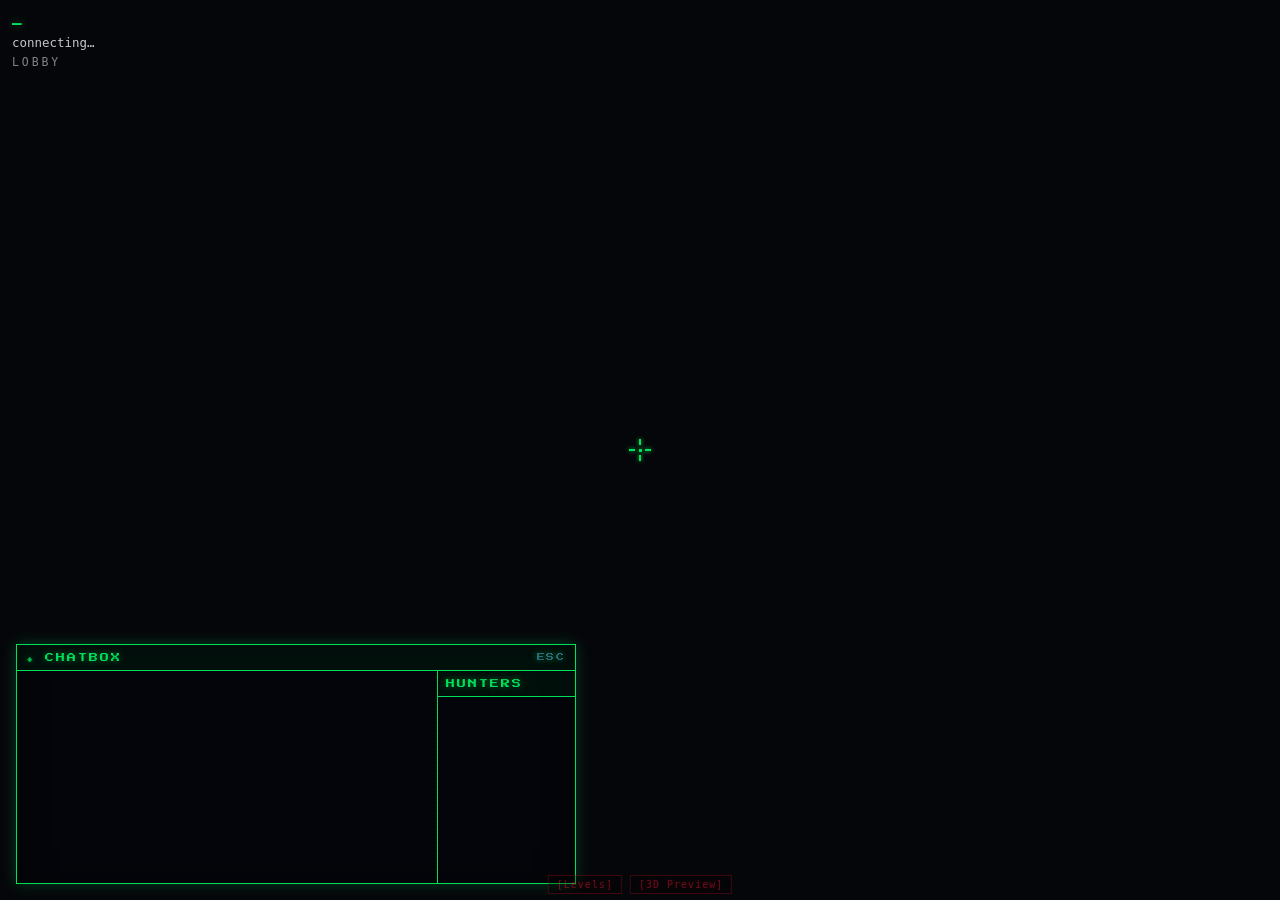
==== commit 031a39ac: "Surface level preview/3D dev links in a visible dev menu The [Levels] and [3D preview] links lived i" ====
--- a/index.html
+++ b/index.html
@@ -3,10 +3,26 @@
 <head>
 <meta charset="utf-8" />
 <meta name="viewport" content="width=device-width, initial-scale=1" />
-<title>Gantz</title>
+<!-- GitHub Pages defaults to a 10-min browser cache for JS/HTML which causes
+     peers to keep seeing stale builds long after a deploy (e.g. the old
+     procedural mission map). These directives + the service worker below
+     force a network-first fetch so a hard refresh always pulls fresh code. -->
+<meta http-equiv="Cache-Control" content="no-cache, no-store, must-revalidate" />
+<meta http-equiv="Pragma" content="no-cache" />
+<meta http-equiv="Expires" content="0" />
+<title>Gantz: Eternal Hunt</title>
 <link rel="preconnect" href="https://fonts.googleapis.com" />
 <link href="https://fonts.googleapis.com/css2?family=Press+Start+2P&display=swap" rel="stylesheet" />
 <link rel="stylesheet" href="style.css" />
+<script>
+  // Network-first service worker for same-origin JS/HTML/CSS. After the SW
+  // installs once (on the next visit after this code lands), every future load
+  // hits the network — so peers pick up new deploys without needing to clear
+  // cache or hard-refresh. Falls back to cached copy when offline.
+  if ('serviceWorker' in navigator) {
+    navigator.serviceWorker.register('sw.js').catch(() => { /* ignore */ });
+  }
+</script>
 </head>
 <body>
 <div id="hud">
@@ -14,7 +30,11 @@
   <div id="peers">connecting…</div>
   <div id="phase">LOBBY</div>
 </div>
-<div id="hint">WASD / arrows — walk · E — interact · T / Enter — chat · <a href="/3d.html" style="color:#c8142b;">[3D preview]</a></div>
+<div id="hint">WASD / arrows — walk · E — interact · T / Enter — chat</div>
+<div id="dev-menu">
+  <a href="/levels.html">[Levels]</a>
+  <a href="/3d.html">[3D Preview]</a>
+</div>
 <div id="chat">
   <div id="chat-header">
     <span id="chat-title">◈ CHATBOX</span>
@@ -37,6 +57,7 @@
 <div id="gantz-menu" style="display: none;">
   <div class="menu-box">
     <div class="menu-logo">GANTZ</div>
+    <div class="menu-hunt">ETERNAL HUNT</div>
     <div class="menu-subtitle">the black sphere addresses you</div>
     <div class="menu-options">
       <button id="menu-ready" class="menu-btn">Ready for Mission</button>
@@ -136,7 +157,7 @@
     <div class="gz-ambient" id="gz-ambient"></div>
   </div>
 
-  <!-- BOTTOM-RIGHT : weapon + charge bar + points -->
+  <!-- BOTTOM-RIGHT : weapon + charge bar + points + health -->
   <div class="gz-panel gz-weapon" data-zone="br">
     <div class="gz-points-wrap">
       <div class="gz-points-label">POINTS</div>
@@ -148,6 +169,16 @@
     <div class="gz-weapon-bar">
       <div class="gz-weapon-bar-fill" id="gz-weapon-bar-fill"></div>
       <div class="gz-weapon-bar-scan"></div>
+    </div>
+    <div class="gz-health-wrap">
+      <div class="gz-health-head">
+        <span class="gz-health-label">VITALS</span>
+        <span class="gz-health-value" id="gz-health-value">100 / 100</span>
+      </div>
+      <div class="gz-health-bar">
+        <div class="gz-health-bar-fill" id="gz-health-bar-fill"></div>
+        <div class="gz-weapon-bar-scan"></div>
+      </div>
     </div>
   </div>
 
@@ -172,9 +203,8 @@
   <div class="gz-world-badges" id="gz-world-badges"></div>
 </div>
 <div id="gantz-prompt" class="world-prompt" style="display: none;">[E] Talk to Gantz</div>
-<div id="door-prompt" class="world-prompt" style="display: none;">[E] Open door</div>
+
 <div id="portal-prompt" class="world-prompt" style="display: none;">[E] Enter Jam Portal</div>
-<div id="spectate-prompt" class="world-prompt spectate" style="display: none;"></div>
 <div id="gun-flash"></div>
 <canvas id="game"></canvas>
 <script src="portal.js"></script>
--- a/style.css
+++ b/style.css
@@ -72,6 +72,48 @@
 
 #hint {
   display: none !important;
+}
+
+/* Dev menu — bottom-edge cluster of links to the level preview and the
+   3D viewer.  Lives outside `#hint` so the gameplay help can stay
+   hidden while the dev tools remain reachable in-game.  Bottom-center
+   chosen because the HUD's used corners (TR radar, BL dossier, BR
+   weapon, TL identity) all sit elsewhere. Hides itself during mission
+   to keep the action UI clean. */
+#dev-menu {
+  position: fixed;
+  bottom: 6px;
+  left: 50%;
+  transform: translateX(-50%);
+  display: flex;
+  gap: 8px;
+  font-family: ui-monospace, Menlo, Consolas, monospace;
+  font-size: 10px;
+  letter-spacing: 0.1em;
+  z-index: 60;
+  pointer-events: auto;
+  opacity: 0.55;
+  transition: opacity 160ms;
+}
+#dev-menu:hover {
+  opacity: 1;
+}
+#dev-menu a {
+  color: #c8142b;
+  text-decoration: none;
+  padding: 3px 8px;
+  background: rgba(0, 0, 0, 0.55);
+  border: 1px solid rgba(200, 20, 43, 0.55);
+  text-shadow: 0 0 6px rgba(200, 20, 43, 0.6);
+  transition: background 120ms, border-color 120ms;
+}
+#dev-menu a:hover {
+  background: rgba(200, 20, 43, 0.18);
+  border-color: #c8142b;
+}
+/* Stay out of the way during the mission HUD. */
+body:has(#gz-hud[data-active="1"]) #dev-menu {
+  display: none;
 }
 
 #gun-flash {
@@ -433,6 +475,17 @@
   padding-right: 0.55em; /* compensate letter-spacing */
 }
 
+.menu-hunt {
+  text-align: center;
+  font-size: 0.78rem;
+  letter-spacing: 0.42em;
+  color: var(--g-bright);
+  margin-top: -0.2rem;
+  margin-bottom: 0.3rem;
+  padding-right: 0.42em;
+  text-shadow: 0 0 6px var(--g-glow);
+}
+
 .menu-subtitle {
   text-align: center;
   font-size: 0.70rem;
@@ -1304,6 +1357,45 @@
   pointer-events: none;
 }
 
+/* ── Health bar ──────────────────────────────────────────────── */
+.gz-health-wrap {
+  margin-top: 8px;
+  padding-top: 6px;
+  border-top: 1px solid var(--gz-panel-br);
+}
+.gz-health-head {
+  display: flex;
+  justify-content: space-between;
+  font-size: 9px;
+  letter-spacing: 0.08em;
+  margin-bottom: 3px;
+}
+.gz-health-label { color: rgba(255,80,100,0.7); }
+.gz-health-value  { color: var(--gz-red, #ff3c50); }
+.gz-health-bar {
+  position: relative;
+  height: 10px;
+  background: rgba(255,60,80,0.08);
+  border: 1px solid rgba(255,60,80,0.35);
+  overflow: hidden;
+}
+.gz-health-bar-fill {
+  position: absolute;
+  top: 0; left: 0; bottom: 0;
+  width: 100%;
+  background: linear-gradient(90deg, #c0102a 0%, #ff5060 100%);
+  box-shadow: 0 0 10px rgba(255,60,80,0.65);
+  transition: width 120ms linear, background 300ms;
+}
+.gz-health-bar.low .gz-health-bar-fill {
+  background: linear-gradient(90deg, #ff1a00 0%, #ff6040 100%);
+  animation: gzHealthPulse 700ms ease-in-out infinite alternate;
+}
+@keyframes gzHealthPulse {
+  from { box-shadow: 0 0 6px rgba(255,60,30,0.5); }
+  to   { box-shadow: 0 0 18px rgba(255,60,30,1); }
+}
+
 /* ── Center reticle ──────────────────────────────────────────── */
 .gz-reticle {
   position: absolute;
@@ -1432,6 +1524,196 @@
   50%      { transform: translate(-50%, -105%) scale(1.08); opacity: 1; }
 }
 
+/* ── ESC Pause Menu ──────────────────────────────────────────── */
+#esc-overlay {
+  position: fixed;
+  inset: 0;
+  z-index: 600;
+  background: rgba(0, 0, 0, 0.72);
+  backdrop-filter: blur(2px);
+  display: flex;
+  align-items: center;
+  justify-content: center;
+  pointer-events: auto;
+  font-family: 'Press Start 2P', ui-monospace, Menlo, Consolas, monospace;
+}
+
+.esc-box {
+  position: relative;
+  width: min(520px, 92vw);
+  max-height: 85vh;
+  overflow-y: auto;
+  background: #000;
+  border: 1px solid var(--g);
+  box-shadow: 0 0 0 1px #000, 0 0 30px var(--g-glow), inset 0 0 60px rgba(0,0,0,0.8);
+  padding: 1.6rem 2rem 1.2rem;
+  color: var(--g);
+  scrollbar-width: thin;
+  scrollbar-color: var(--g-dim) #000;
+  animation: crt-flicker 12s infinite;
+}
+.esc-box::after {
+  content: '';
+  position: absolute;
+  inset: 0;
+  background: repeating-linear-gradient(
+    0deg, transparent, transparent 3px,
+    rgba(0,0,0,0.18) 3px, rgba(0,0,0,0.18) 4px
+  );
+  pointer-events: none;
+  z-index: 10;
+}
+
+.esc-header {
+  text-align: center;
+  margin-bottom: 1rem;
+  padding-bottom: 0.6rem;
+  border-bottom: 1px solid var(--g-dim);
+}
+.esc-title {
+  font-size: 1rem;
+  letter-spacing: 0.45em;
+  color: var(--g-bright);
+  text-shadow: 0 0 8px var(--g-bright), 0 0 24px var(--g-glow);
+}
+
+.esc-body { display: flex; flex-direction: column; gap: 0; }
+
+.esc-resume-wrap,
+.esc-disc-wrap {
+  margin-bottom: 0.75rem;
+}
+
+.esc-action-btn {
+  width: 100%;
+  background: transparent;
+  border: 1px solid var(--g-dim);
+  color: var(--g);
+  font-family: inherit;
+  font-size: 0.82rem;
+  padding: 0.55rem 0.9rem;
+  cursor: pointer;
+  text-align: center;
+  letter-spacing: 0.15em;
+  text-transform: uppercase;
+  transition: background 60ms, color 60ms, border-color 60ms;
+}
+.esc-action-btn:hover {
+  background: var(--g);
+  color: #000;
+  border-color: var(--g);
+}
+.esc-resume-btn {
+  border-color: var(--g);
+  color: var(--g-bright);
+  text-shadow: 0 0 6px var(--g-glow);
+}
+.esc-resume-btn:hover {
+  background: var(--g);
+  color: #000;
+  text-shadow: none;
+}
+.esc-disc-btn { border-color: #5a0b15; color: #c8142b; }
+.esc-disc-btn:hover { background: #c8142b; color: #fff; border-color: #c8142b; }
+.esc-disc-btn.confirming { border-color: #c8142b; color: #ff4060; }
+
+.esc-section {
+  margin-bottom: 0.75rem;
+}
+.esc-section-title {
+  font-size: 0.62rem;
+  letter-spacing: 0.32em;
+  color: var(--g-dim);
+  text-transform: uppercase;
+  margin-bottom: 0.5rem;
+  border-bottom: 1px solid var(--g-dim);
+  padding-bottom: 0.25rem;
+}
+
+.esc-row {
+  margin-bottom: 0.5rem;
+}
+.esc-row-top {
+  display: flex;
+  justify-content: space-between;
+  align-items: baseline;
+  margin-bottom: 0.2rem;
+}
+.esc-row-toggle {
+  display: flex;
+  justify-content: space-between;
+  align-items: center;
+}
+.esc-label {
+  font-size: 0.68rem;
+  color: var(--g);
+  letter-spacing: 0.10em;
+}
+.esc-val {
+  font-size: 0.65rem;
+  color: var(--g-bright);
+  letter-spacing: 0.1em;
+  min-width: 3.5em;
+  text-align: right;
+}
+
+.esc-slider {
+  -webkit-appearance: none;
+  appearance: none;
+  width: 100%;
+  height: 3px;
+  background: var(--g-dim);
+  outline: none;
+  cursor: pointer;
+}
+.esc-slider::-webkit-slider-thumb {
+  -webkit-appearance: none;
+  width: 12px; height: 12px;
+  background: var(--g);
+  box-shadow: 0 0 4px var(--g-glow);
+  cursor: pointer;
+}
+.esc-slider::-moz-range-thumb {
+  width: 12px; height: 12px;
+  background: var(--g);
+  border: none;
+  cursor: pointer;
+}
+
+.esc-toggle {
+  background: transparent;
+  border: 1px solid var(--g-dim);
+  color: var(--g-dim);
+  font-family: inherit;
+  font-size: 0.65rem;
+  padding: 0.2rem 0.6rem;
+  cursor: pointer;
+  letter-spacing: 0.15em;
+  min-width: 3.6em;
+  text-align: center;
+}
+.esc-toggle[data-on="1"] { border-color: var(--g); color: var(--g-bright); }
+.esc-toggle:hover { background: var(--g-dim); color: #000; }
+
+.esc-keybinds {
+  display: flex;
+  flex-direction: column;
+  gap: 0;
+  border: 1px solid var(--g-dim);
+}
+.esc-kb-row {
+  display: grid;
+  grid-template-columns: 1fr 1fr;
+  gap: 0.4rem;
+  padding: 0.28rem 0.55rem;
+  border-bottom: 1px solid rgba(0,80,30,0.35);
+  font-size: 0.6rem;
+  letter-spacing: 0.08em;
+}
+.esc-kb-row:last-child { border-bottom: none; }
+.esc-kb-key { color: var(--g-bright); }
+.esc-kb-action { color: var(--g-dim); }
+
 /* ── Mode-switch transition ──────────────────────────────────── */
 #gz-hud.gz-warping .gz-panel {
   animation: gzWarp 420ms cubic-bezier(.22,1,.36,1);
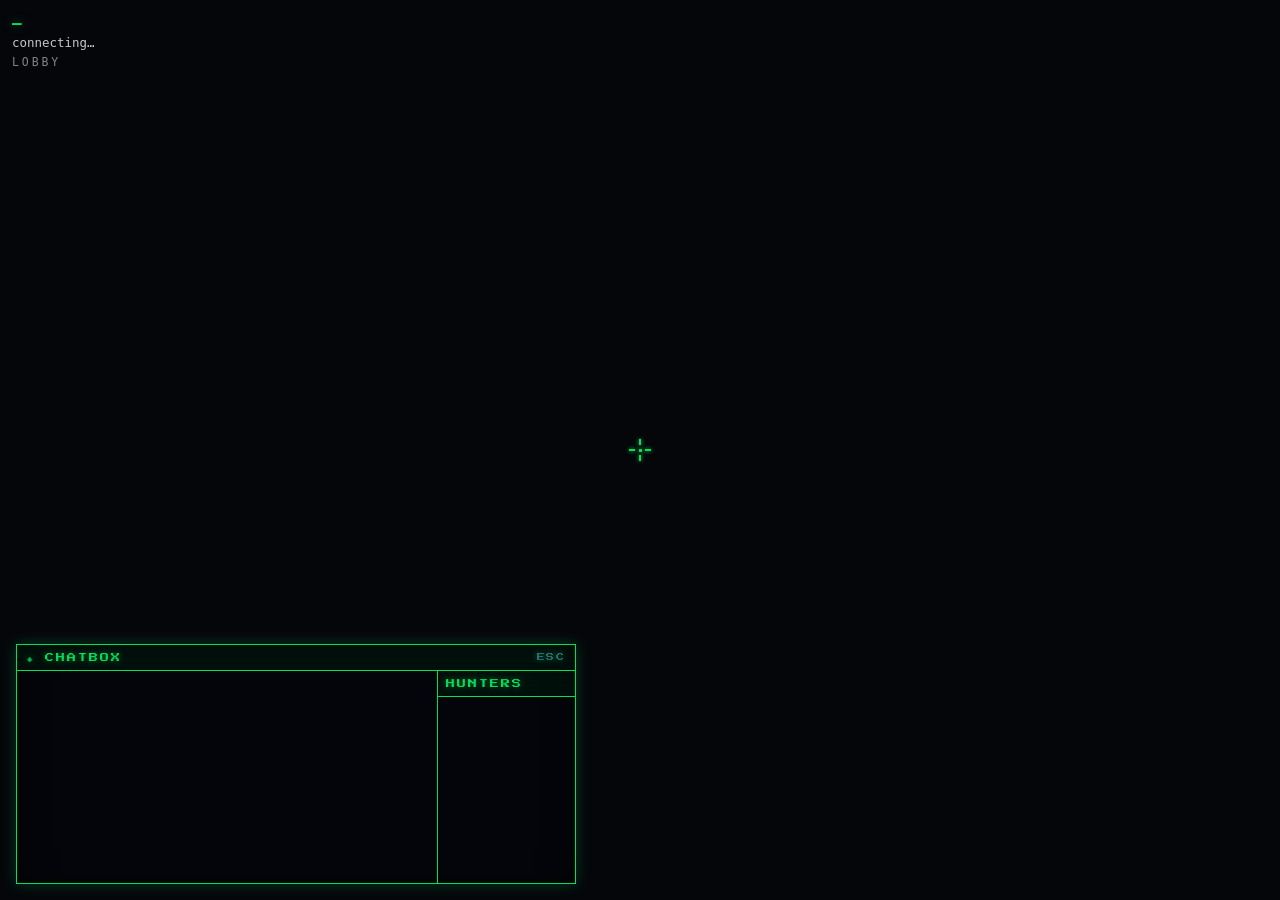
==== commit 29d81028: "Move level previews into the DEV TOOLS panel The previous patch put [Levels]/[3D Preview] in a free-" ====
--- a/index.html
+++ b/index.html
@@ -31,10 +31,6 @@
   <div id="phase">LOBBY</div>
 </div>
 <div id="hint">WASD / arrows — walk · E — interact · T / Enter — chat</div>
-<div id="dev-menu">
-  <a href="/levels.html">[Levels]</a>
-  <a href="/3d.html">[3D Preview]</a>
-</div>
 <div id="chat">
   <div id="chat-header">
     <span id="chat-title">◈ CHATBOX</span>
--- a/style.css
+++ b/style.css
@@ -72,48 +72,6 @@
 
 #hint {
   display: none !important;
-}
-
-/* Dev menu — bottom-edge cluster of links to the level preview and the
-   3D viewer.  Lives outside `#hint` so the gameplay help can stay
-   hidden while the dev tools remain reachable in-game.  Bottom-center
-   chosen because the HUD's used corners (TR radar, BL dossier, BR
-   weapon, TL identity) all sit elsewhere. Hides itself during mission
-   to keep the action UI clean. */
-#dev-menu {
-  position: fixed;
-  bottom: 6px;
-  left: 50%;
-  transform: translateX(-50%);
-  display: flex;
-  gap: 8px;
-  font-family: ui-monospace, Menlo, Consolas, monospace;
-  font-size: 10px;
-  letter-spacing: 0.1em;
-  z-index: 60;
-  pointer-events: auto;
-  opacity: 0.55;
-  transition: opacity 160ms;
-}
-#dev-menu:hover {
-  opacity: 1;
-}
-#dev-menu a {
-  color: #c8142b;
-  text-decoration: none;
-  padding: 3px 8px;
-  background: rgba(0, 0, 0, 0.55);
-  border: 1px solid rgba(200, 20, 43, 0.55);
-  text-shadow: 0 0 6px rgba(200, 20, 43, 0.6);
-  transition: background 120ms, border-color 120ms;
-}
-#dev-menu a:hover {
-  background: rgba(200, 20, 43, 0.18);
-  border-color: #c8142b;
-}
-/* Stay out of the way during the mission HUD. */
-body:has(#gz-hud[data-active="1"]) #dev-menu {
-  display: none;
 }
 
 #gun-flash {
